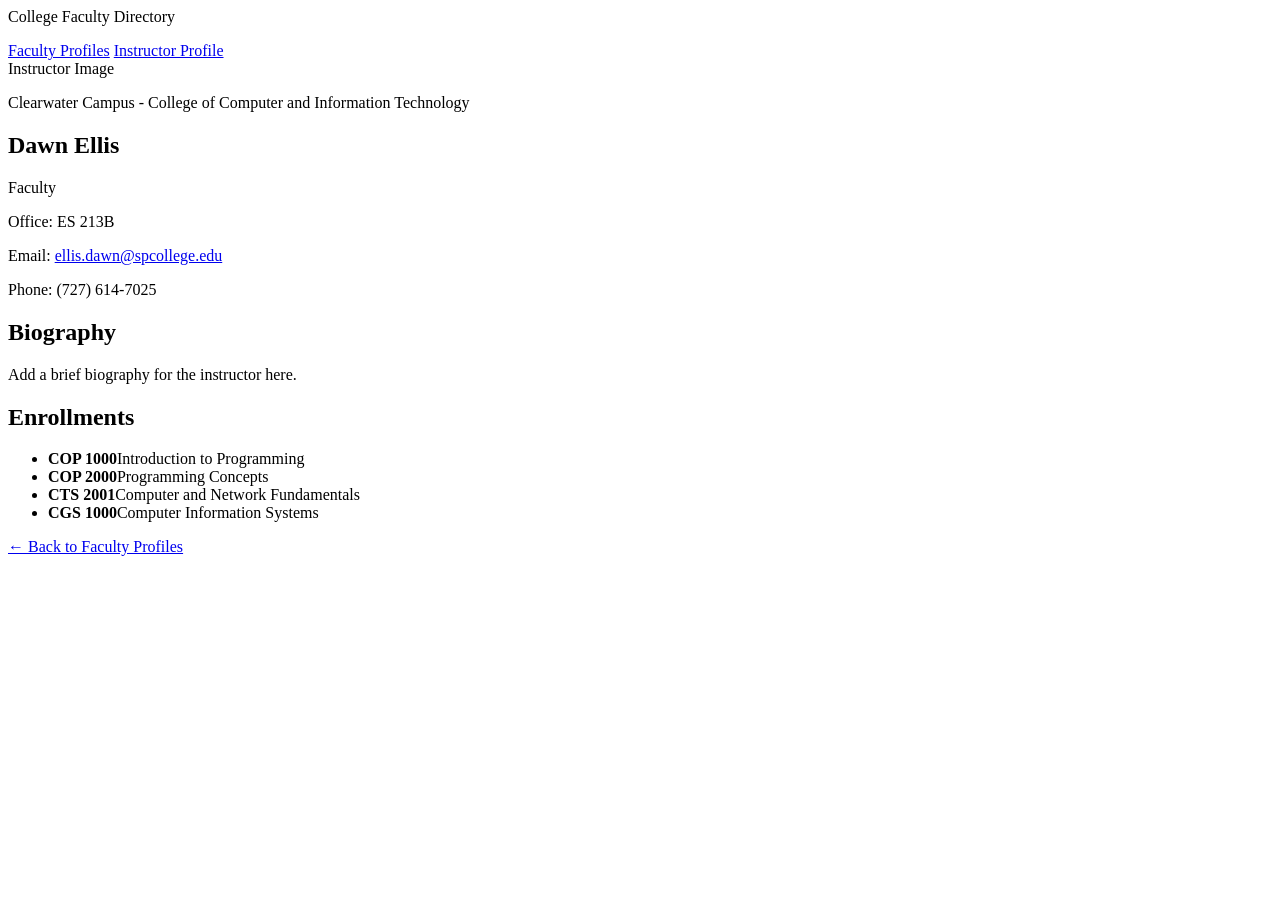
==== faculty-profile.html @ a3e94d10 "Added Faculty Profile Page HTML Created and uploaded new faculty information page HTML." ====
<head>
    <meta charset="UTF-8">
    <meta name="viewport" content="width=device-width, initial-scale=1.0">
    <title>Faculty Profile - Dawn Ellis</title>
    <link rel="stylesheet" href="styles.css">
</head>
<body>
    <header class="site-header">
        <div class="header-content">
            <p class="school-name">College Faculty Directory</p>
            <nav>
                <a href="index.html">Faculty Profiles</a>
                <a href="faculty-profile.html" aria-current="page">Instructor Profile</a>
            </nav>
        </div>
    </header>

    <main class="profile-page">
        <section class="profile-top">
            <div class="instructor-photo">Instructor Image</div>
            <div>
                <p>Clearwater Campus - College of Computer and Information Technology</p>
                <h1>Dawn Ellis</h1>
                <p>Faculty</p>
                <p>Office: ES 213B</p>
                <p>Email: <a href="mailto:ellis.dawn@spcollege.edu">ellis.dawn@spcollege.edu</a></p>
                <p>Phone: (727) 614-7025</p>
            </div>
        </section>

        <section class="biography">
            <h2>Biography</h2>
            <p>
                Add a brief biography for the instructor here. 
            </p>
        </section>

        <section class="enrollments">
            <h2>Enrollments</h2>
            <ul class="course-list">
                <li><strong>COP 1000</strong><span>Introduction to Programming</span></li>
                <li><strong>COP 2000</strong><span>Programming Concepts</span></li>
                <li><strong>CTS 2001</strong><span>Computer and Network Fundamentals</span></li>
                <li><strong>CGS 1000</strong><span>Computer Information Systems</span></li>
            </ul>
        </section>
        <p class="back-link"><a href="index.html">← Back to Faculty Profiles</a></p>
    </main>

    
</body>
</html>
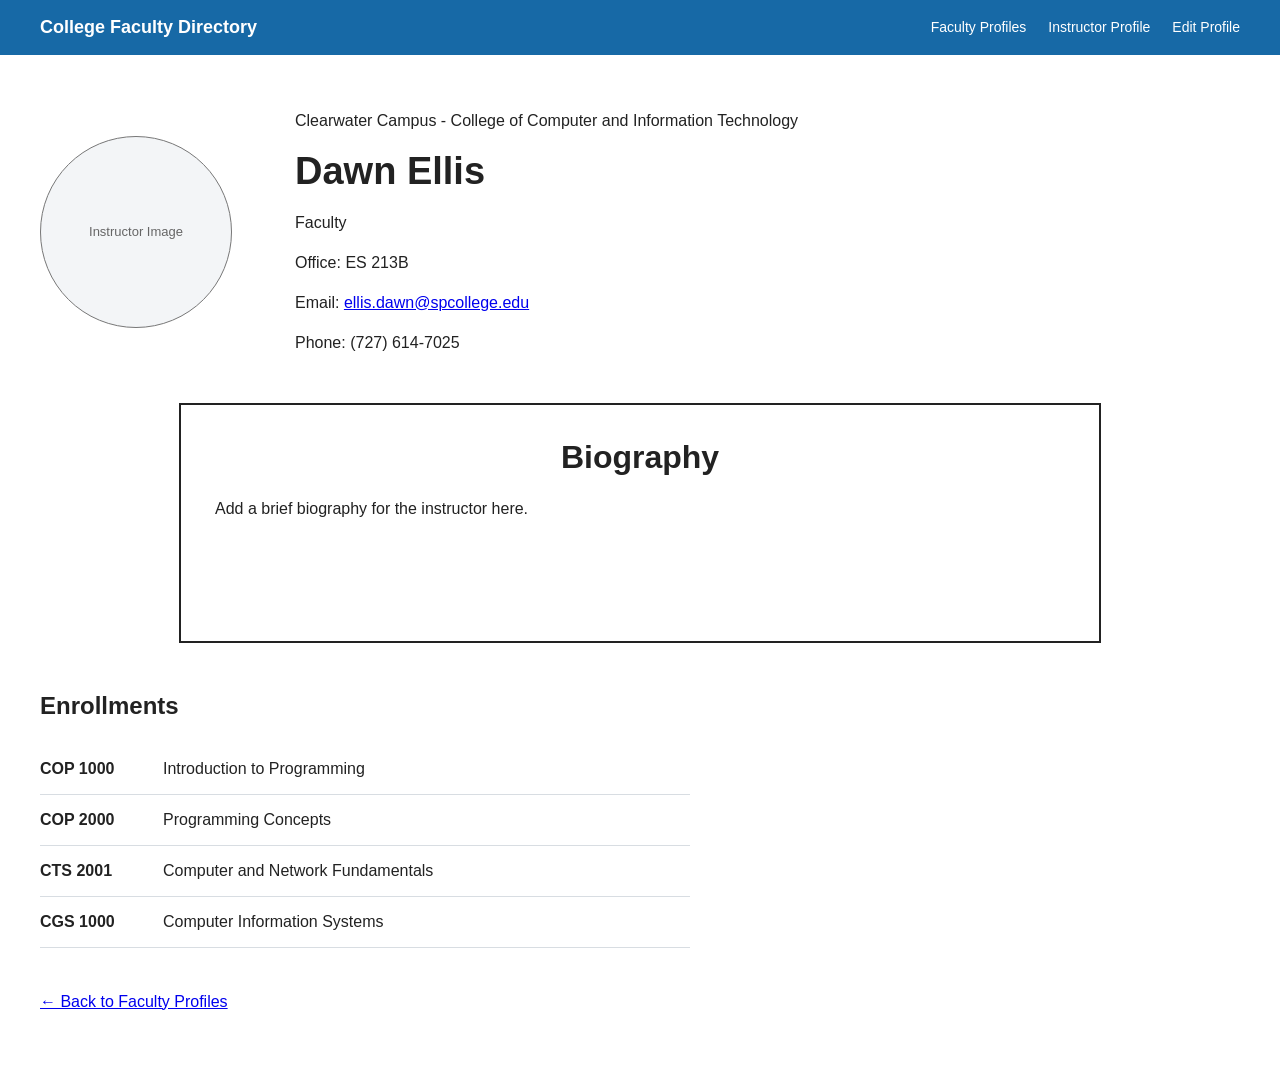
==== commit 53e5ad85: "Refactor faculty profile HTML structure and Edit Profile to Nav" ====
--- a/faculty-profile.html
+++ b/faculty-profile.html
@@ -1,53 +1,53 @@
+<html lang="en">
+    <head>
+        <meta charset="UTF-8">
+        <meta name="viewport" content="width=device-width, initial-scale=1.0">
+        <title>Faculty Profile - Dawn Ellis</title>
+        <link rel="stylesheet" href="Faculty_CSS//styles.css">
+    </head>
+    <body>
+        <header class="site-header">
+            <div class="header-content">
+                <p class="school-name">College Faculty Directory</p>
+                <nav>
+                    <a href="index.html">Faculty Profiles</a>
+                    <a href="faculty-profile.html" aria-current="page">Instructor Profile</a>
+                    <a href="faculty-information-collection.html" aria-current="page">Edit Profile</a>
+                </nav>
+            </div>
+        </header>
 
-<head>
-    <meta charset="UTF-8">
-    <meta name="viewport" content="width=device-width, initial-scale=1.0">
-    <title>Faculty Profile - Dawn Ellis</title>
-    <link rel="stylesheet" href="styles.css">
-</head>
-<body>
-    <header class="site-header">
-        <div class="header-content">
-            <p class="school-name">College Faculty Directory</p>
-            <nav>
-                <a href="index.html">Faculty Profiles</a>
-                <a href="faculty-profile.html" aria-current="page">Instructor Profile</a>
-            </nav>
-        </div>
-    </header>
+        <main class="profile-page">
+            <section class="profile-top">
+                <div class="instructor-photo">Instructor Image</div>
+                <div>
+                    <p>Clearwater Campus - College of Computer and Information Technology</p>
+                    <h1>Dawn Ellis</h1>
+                    <p>Faculty</p>
+                    <p>Office: ES 213B</p>
+                    <p>Email: <a href="mailto:ellis.dawn@spcollege.edu">ellis.dawn@spcollege.edu</a></p>
+                    <p>Phone: (727) 614-7025</p>
+                </div>
+            </section>
 
-    <main class="profile-page">
-        <section class="profile-top">
-            <div class="instructor-photo">Instructor Image</div>
-            <div>
-                <p>Clearwater Campus - College of Computer and Information Technology</p>
-                <h1>Dawn Ellis</h1>
-                <p>Faculty</p>
-                <p>Office: ES 213B</p>
-                <p>Email: <a href="mailto:ellis.dawn@spcollege.edu">ellis.dawn@spcollege.edu</a></p>
-                <p>Phone: (727) 614-7025</p>
-            </div>
-        </section>
+            <section class="biography">
+                <h2>Biography</h2>
+                <p>
+                    Add a brief biography for the instructor here. 
+                </p>
+            </section>
 
-        <section class="biography">
-            <h2>Biography</h2>
-            <p>
-                Add a brief biography for the instructor here. 
-            </p>
-        </section>
+            <section class="enrollments">
+                <h2>Enrollments</h2>
+                <ul class="course-list">
+                    <li><strong>COP 1000</strong><span>Introduction to Programming</span></li>
+                    <li><strong>COP 2000</strong><span>Programming Concepts</span></li>
+                    <li><strong>CTS 2001</strong><span>Computer and Network Fundamentals</span></li>
+                    <li><strong>CGS 1000</strong><span>Computer Information Systems</span></li>
+                </ul>
+            </section>
+            <p class="back-link"><a href="index.html">← Back to Faculty Profiles</a></p>
+        </main>
 
-        <section class="enrollments">
-            <h2>Enrollments</h2>
-            <ul class="course-list">
-                <li><strong>COP 1000</strong><span>Introduction to Programming</span></li>
-                <li><strong>COP 2000</strong><span>Programming Concepts</span></li>
-                <li><strong>CTS 2001</strong><span>Computer and Network Fundamentals</span></li>
-                <li><strong>CGS 1000</strong><span>Computer Information Systems</span></li>
-            </ul>
-        </section>
-        <p class="back-link"><a href="index.html">← Back to Faculty Profiles</a></p>
-    </main>
-
-    
-</body>
+    </body>
 </html>
--- a/Faculty_CSS/styles.css
+++ b/Faculty_CSS/styles.css
@@ -0,0 +1,204 @@
+:root {
+    --school-blue: #1769a6;
+    --school-blue-dark: #124f7d;
+    --text: #222;
+    --muted: #666;
+    --light-gray: #f3f5f7;
+    --border: #d8dde2;
+}
+
+body {
+    margin: 0;
+    font-family: Arial, Helvetica, sans-serif;
+    color: var(--text);
+    background: #fff;
+    line-height: 1.5;
+}
+
+.site-header {
+    background: var(--school-blue);
+    color: white;
+}
+
+.header-content {
+    max-width: 1200px;
+    margin: 0 auto;
+    padding: 14px 24px;
+    display: flex;
+    align-items: center;
+    justify-content: space-between;
+    gap: 20px;
+}
+
+.school-name {
+    margin: 0;
+    font-size: 18px;
+    font-weight: bold;
+}
+
+nav {
+    display: flex;
+    gap: 22px;
+}
+
+nav a {
+    color: white;
+    text-decoration: none;
+    font-size: 14px;
+}
+
+.directory,
+.profile-page {
+    max-width: 1200px;
+    margin: 0 auto;
+    padding: 38px 24px 55px;
+}
+
+h1 {
+    margin: 0 0 8px;
+    font-size: 38px;
+    line-height: 1.2;
+}
+
+.campus-grid {
+    display: grid;
+    grid-template-columns: repeat(5, minmax(0, 1fr));
+    gap: 22px;
+}
+
+.campus-card {
+    color: var(--text);
+    text-align: center;
+    text-decoration: none;
+}
+
+.campus-image {
+    min-height: 210px;
+    display: flex;
+    align-items: center;
+    justify-content: center;
+    background: #171717;
+    color: white;
+    font-size: 14px;
+}
+
+.campus-card h2 {
+    margin: 12px 0 0;
+    font-size: 15px;
+    font-weight: normal;
+}
+
+.profile-top {
+    display: grid;
+    grid-template-columns: 220px 1fr;
+    align-items: center;
+    gap: 35px;
+    margin-bottom: 32px;
+}
+
+.instructor-photo {
+    width: 190px;
+    height: 190px;
+    border: 1px solid #777;
+    border-radius: 50%;
+    background: var(--light-gray);
+    display: flex;
+    align-items: center;
+    justify-content: center;
+    text-align: center;
+    color: var(--muted);
+    font-size: 13px;
+}
+
+.biography {
+    max-width: 850px;
+    margin: 0 auto 45px;
+    border: 2px solid #222;
+    padding: 28px 34px;
+    min-height: 180px;
+}
+
+.biography h2 {
+    text-align: center;
+    font-size: 32px;
+    margin: 0 0 15px;
+}
+
+.enrollments {
+    margin-bottom: 42px;
+}
+
+.course-list{
+    list-style: none;
+    padding: 0;
+    margin: 0;
+    max-width: 650px;
+}
+
+.course-list li {
+    padding: 13px 0;
+    border-bottom: 1px solid var(--border);
+    display: flex;
+    gap: 18px;
+}
+
+.course-list strong {
+    min-width: 105px;
+}
+
+
+/* Faculty Information Collection Form Styles */
+
+.info-form {
+    display: flex;
+    flex-direction: column;
+    gap: 6px;
+    max-width: 400px;
+    margin-top: 30px;
+}
+
+.info-form label {
+    margin-top: 8px;
+    font-weight: bold;
+}
+
+.info-form input,
+.info-form select {
+    padding: 6px 8px;
+    font-size: 14px;
+}
+
+.info-form button {
+    margin-top: 16px;
+    padding: 8px 12px;
+    align-self: flex-start;
+    cursor: pointer;
+}
+
+.biography .info-form {
+    max-width: none;
+    margin-top: 0;
+}
+
+.biography .info-form label {
+    margin-top: 0;
+    font-size: 24px;
+}
+
+.biography textarea {
+    width: 100%;
+    min-height: 140px;
+    box-sizing: border-box;
+    padding: 10px;
+    font-family: inherit;
+    font-size: 14px;
+    line-height: 1.5;
+    resize: vertical;
+}
+
+.photo-upload {
+    display: flex;
+    flex-direction: column;
+    gap: 6px;
+    margin-top: 12px;
+}
